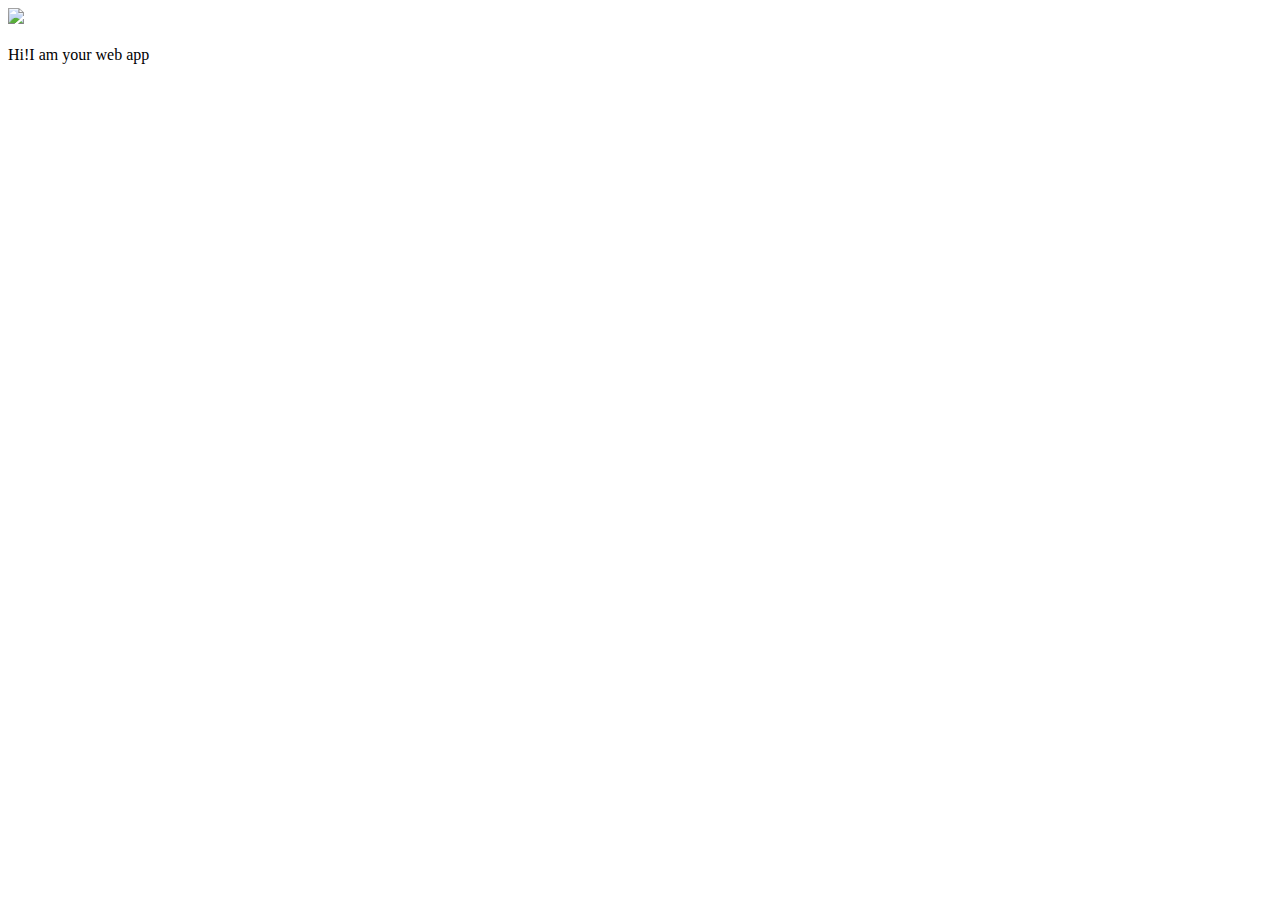
==== ui/index.html @ b6646bc1 "Update index.html" ====
<!doctype html>
<html>
    <head>
        <link href="/ui/style.css" rel="stylesheet" />
    </head>
    <body>
        <div class="center">
            <img src="/ui/madi.png" class="img-medium"/>
        </div>
        <br>
        <div class="center text-big bold">
            Hi!I am your web app
        </div>
        <script type="text/javascript" src="/ui/main.js">
        </script>
    </body>
</html>
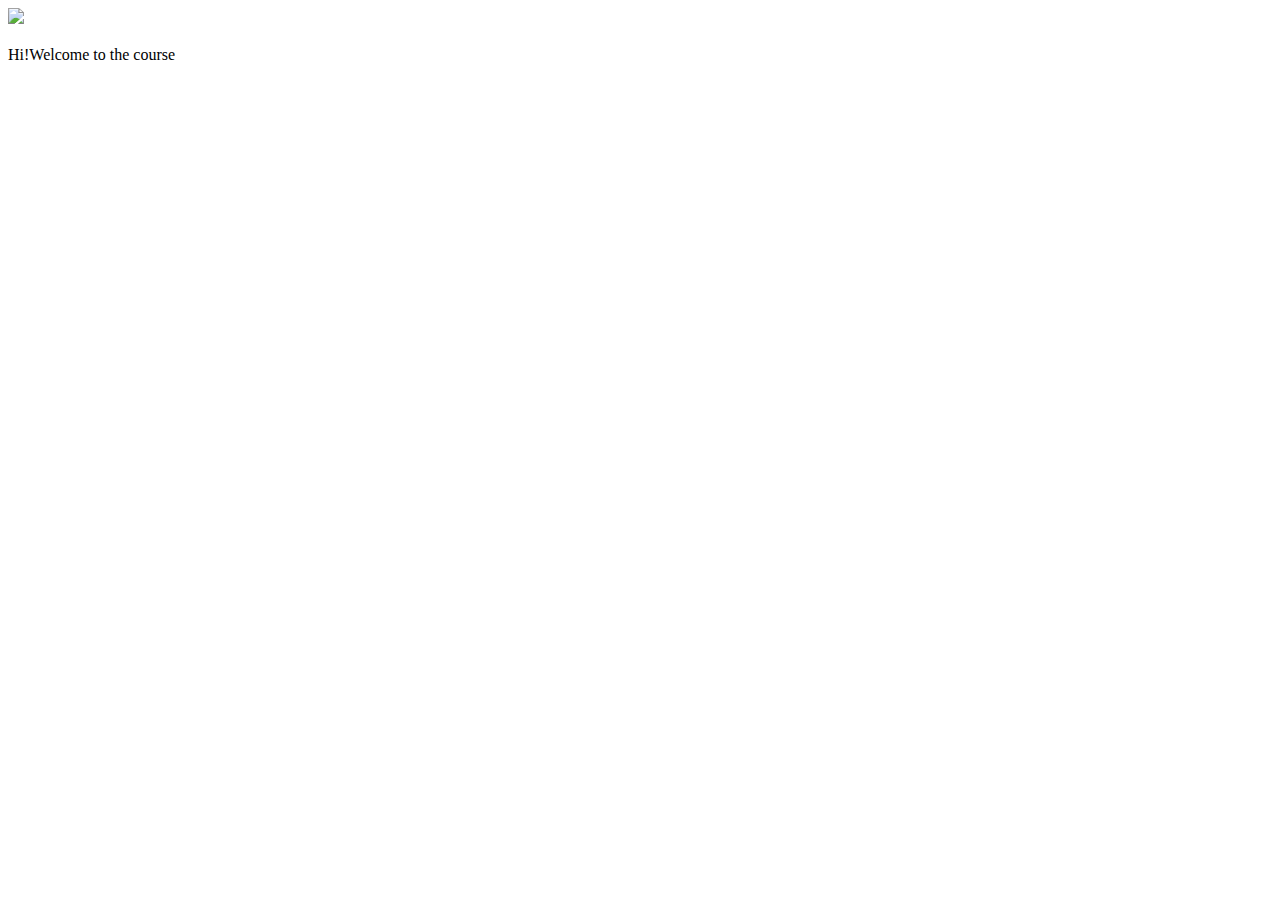
==== commit d063dcab: "[imad-console] Updates ui/index.html" ====
--- a/ui/index.html
+++ b/ui/index.html
@@ -9,7 +9,7 @@
         </div>
         <br>
         <div class="center text-big bold">
-            Hi!I am your web app
+            Hi!Welcome to the course
         </div>
         <script type="text/javascript" src="/ui/main.js">
         </script>
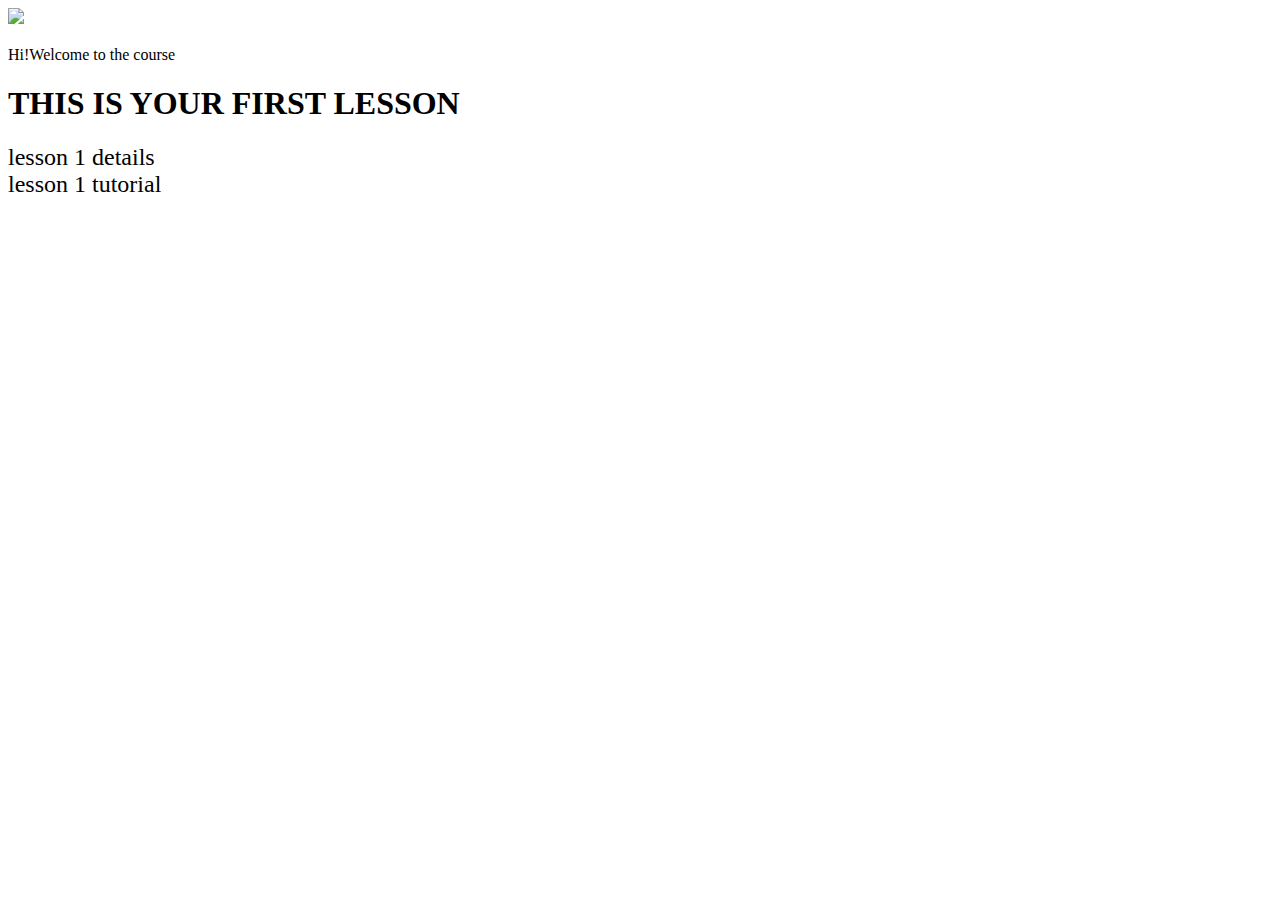
==== commit c3d78551: "playing around with html" ====
--- a/ui/index.html
+++ b/ui/index.html
@@ -11,6 +11,13 @@
         <div class="center text-big bold">
             Hi!Welcome to the course
         </div>
+	<div class="center text-sans-serif">
+	<h1>THIS IS YOUR FIRST LESSON</h1>
+		<font size="5">
+			<li>lesson 1 details</li>
+			<li>lesson 1 tutorial</li>
+		</font>
+	</div>
         <script type="text/javascript" src="/ui/main.js">
         </script>
     </body>
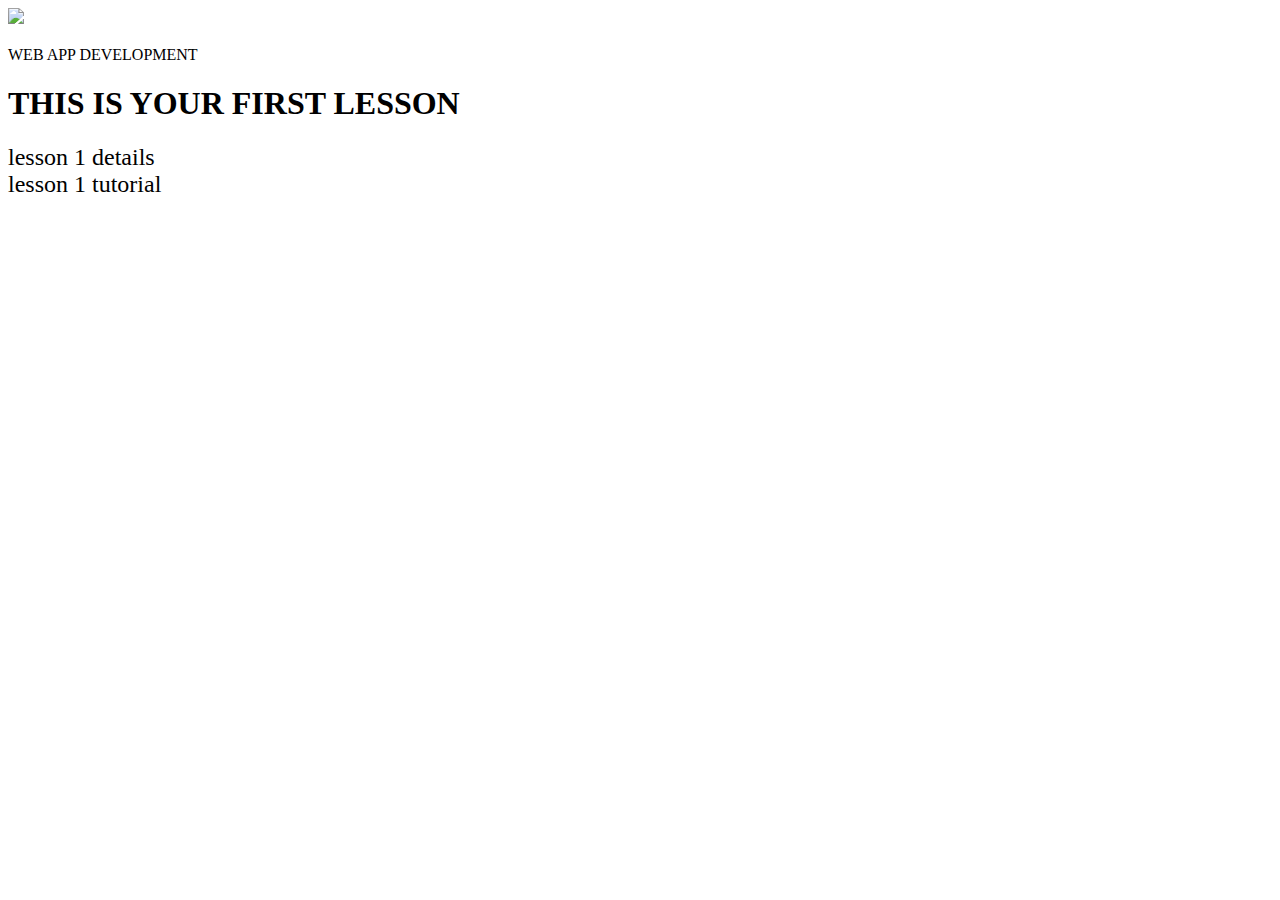
==== commit 9215c22e: "changed logo" ====
--- a/ui/index.html
+++ b/ui/index.html
@@ -5,11 +5,11 @@
     </head>
     <body>
         <div class="center">
-            <img src="/ui/madi.png" class="img-medium"/>
+            <img src="http://img.click.in/classifieds/images/164/9_7_2013_18_10_25_dv6h5kv2hbrbgombtbinfab8n6_404ta5ynax.jpg" class="img-medium"/>
         </div>
         <br>
         <div class="center text-big bold">
-            Hi!Welcome to the course
+            WEB APP DEVELOPMENT
         </div>
 	<div class="center text-sans-serif">
 	<h1>THIS IS YOUR FIRST LESSON</h1>
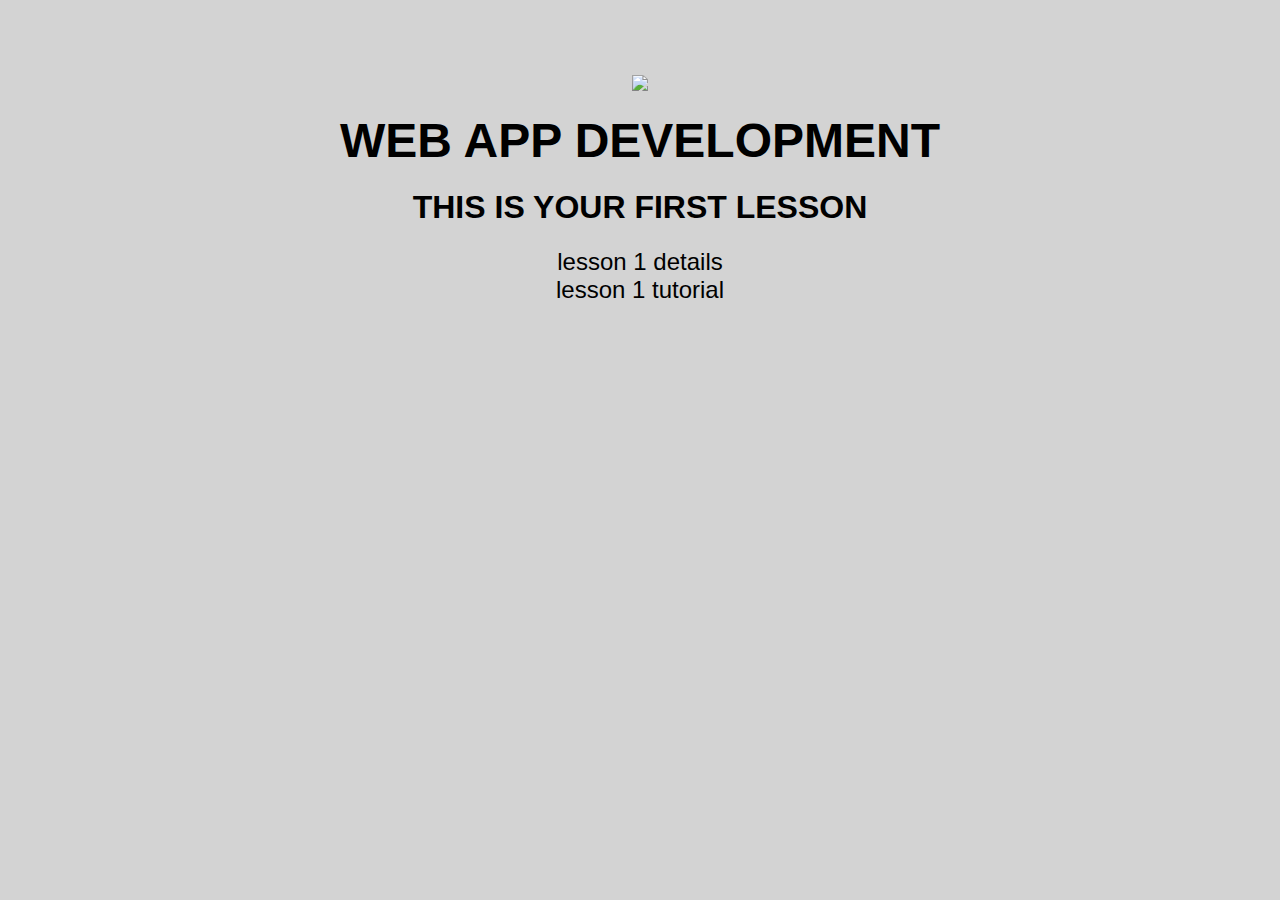
==== commit 37353831: "[imad-console] Updates ui/index.html" ====
--- a/ui/index.html
+++ b/ui/index.html
@@ -5,7 +5,7 @@
     </head>
     <body>
         <div class="center">
-            <img src="http://img.click.in/classifieds/images/164/9_7_2013_18_10_25_dv6h5kv2hbrbgombtbinfab8n6_404ta5ynax.jpg" class="img-medium"/>
+            <img src="https://media.licdn.com/mpr/mpr/shrinknp_200_200/AAEAAQAAAAAAAAhUAAAAJDAxOTU5ZDJiLTFkZTQtNDFjYy04YWRkLTMyMzczZmE3OGQwOQ.jpg" class="img-medium"/>
         </div>
         <br>
         <div class="center text-big bold">
--- a/ui/style.css
+++ b/ui/style.css
@@ -0,0 +1,42 @@
+body {
+    font-family: sans-serif;
+    background-color: lightgrey;
+    margin-top: 75px;
+}
+
+.center {
+    text-align: center;
+}
+
+.text-big {
+    font-size: 300%;
+}
+
+.bold {
+    font-weight: bold;
+}
+
+.img-medium {
+    height: 200px;
+}
+
+  
+
+.fullon{
+    max-width: 800px;
+    font-family: sant-serif;
+    color: blue;
+    margin:0 auto;
+}
+  
+ .today{
+     max-width: 800px;
+     font-family:sant-serif;
+     color:black;
+     margin:0 auto;
+     padding-right: 200px;
+     padding-top:400px;
+     padding-left:200px;
+     padding-bottom:400px;
+     
+ }   
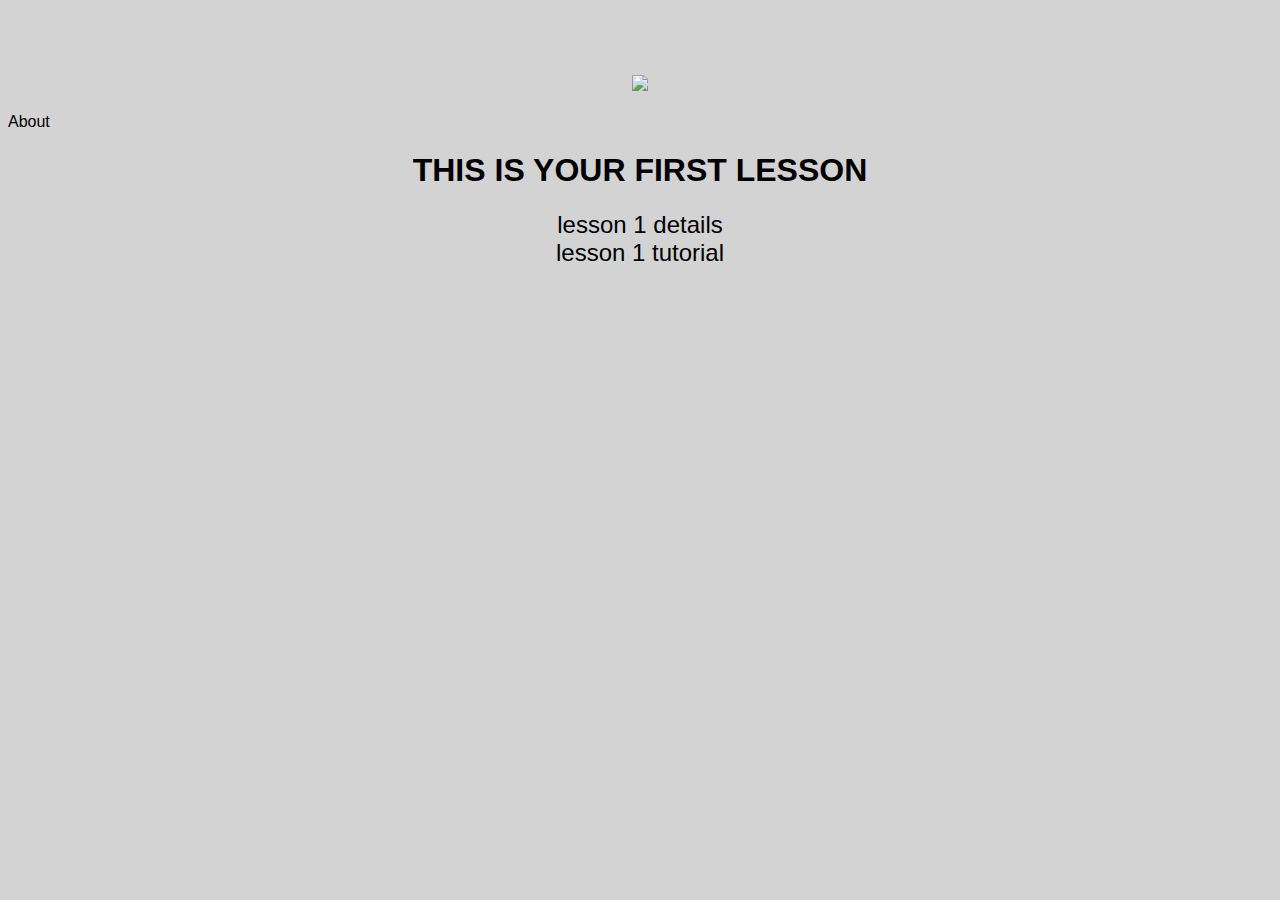
==== commit 97aee79b: "[imad-console] Updates ui/index.html" ====
--- a/ui/index.html
+++ b/ui/index.html
@@ -8,8 +8,8 @@
             <img src="https://media.licdn.com/mpr/mpr/shrinknp_200_200/AAEAAQAAAAAAAAhUAAAAJDAxOTU5ZDJiLTFkZTQtNDFjYy04YWRkLTMyMzczZmE3OGQwOQ.jpg" class="img-medium"/>
         </div>
         <br>
-        <div class="center text-big bold">
-            WEB APP DEVELOPMENT
+        <div class="container">
+            About
         </div>
 	<div class="center text-sans-serif">
 	<h1>THIS IS YOUR FIRST LESSON</h1>
